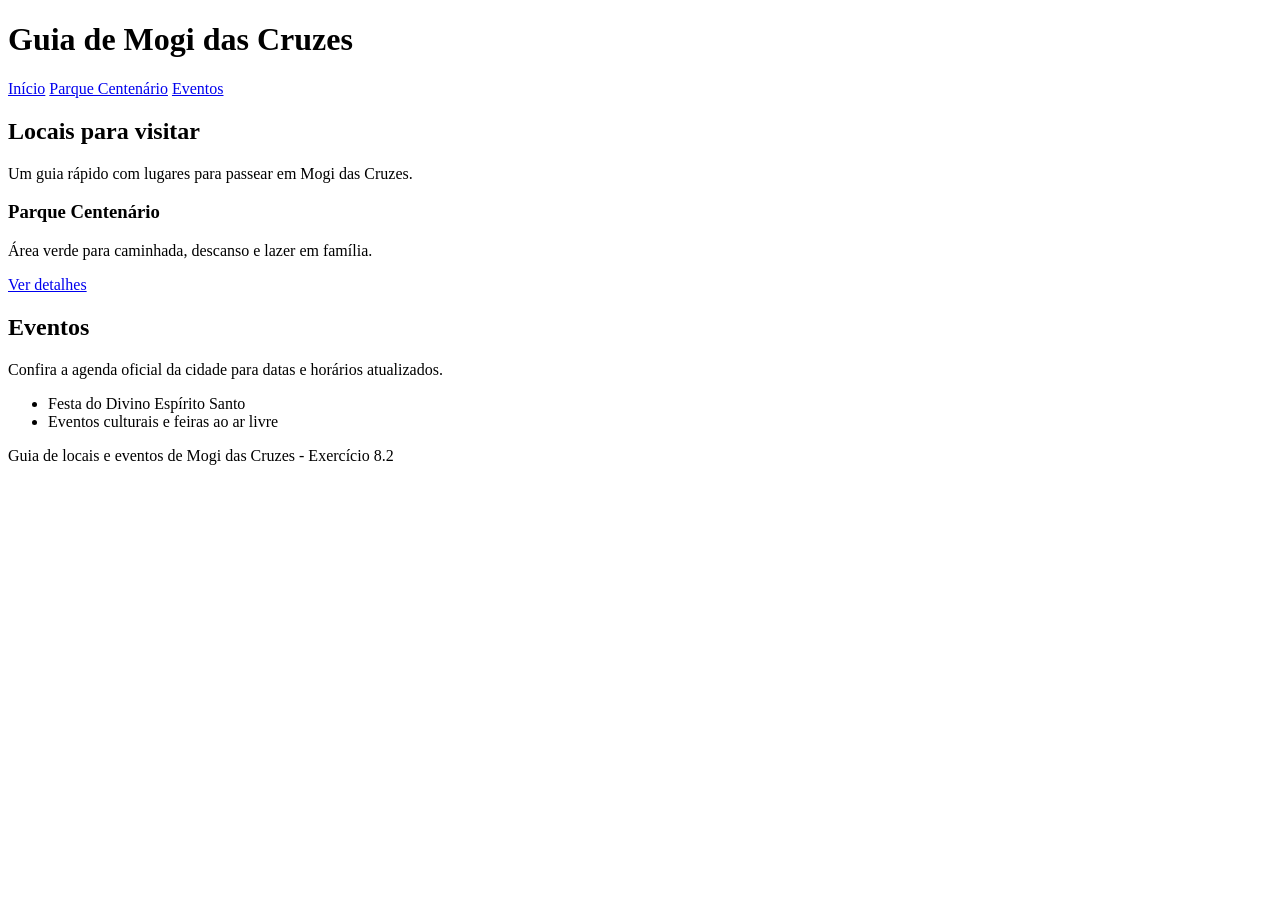
==== index.html @ b4b86632 "feat: estrutura inicial da página inicial do guia" ====
<!DOCTYPE html>
<html lang="pt-BR">
<head>
  <meta charset="UTF-8">
  <meta name="viewport" content="width=device-width, initial-scale=1">
  <title>Guia de Mogi das Cruzes</title>
  <link rel="stylesheet" href="style.css">
</head>
<body>
  <header>
    <h1>Guia de Mogi das Cruzes</h1>
    <nav>
      <a href="index.html">Início</a>
      <a href="parque-centenario.html">Parque Centenário</a>
      <a href="index.html#eventos">Eventos</a>
    </nav>
  </header>
  <main>
    <section>
      <h2>Locais para visitar</h2>
      <p>Um guia rápido com lugares para passear em Mogi das Cruzes.</p>
      <article class="card">
        <h3>Parque Centenário</h3>
        <p>Área verde para caminhada, descanso e lazer em família.</p>
        <a class="botao" href="parque-centenario.html">Ver detalhes</a>
      </article>
    </section>
    <section id="eventos">
      <h2>Eventos</h2>
      <p>Confira a agenda oficial da cidade para datas e horários atualizados.</p>
      <ul>
        <li>Festa do Divino Espírito Santo</li>
        <li>Eventos culturais e feiras ao ar livre</li>
      </ul>
    </section>
  </main>
  <footer><p>Guia de locais e eventos de Mogi das Cruzes - Exercício 8.2</p></footer>
</body>
</html>
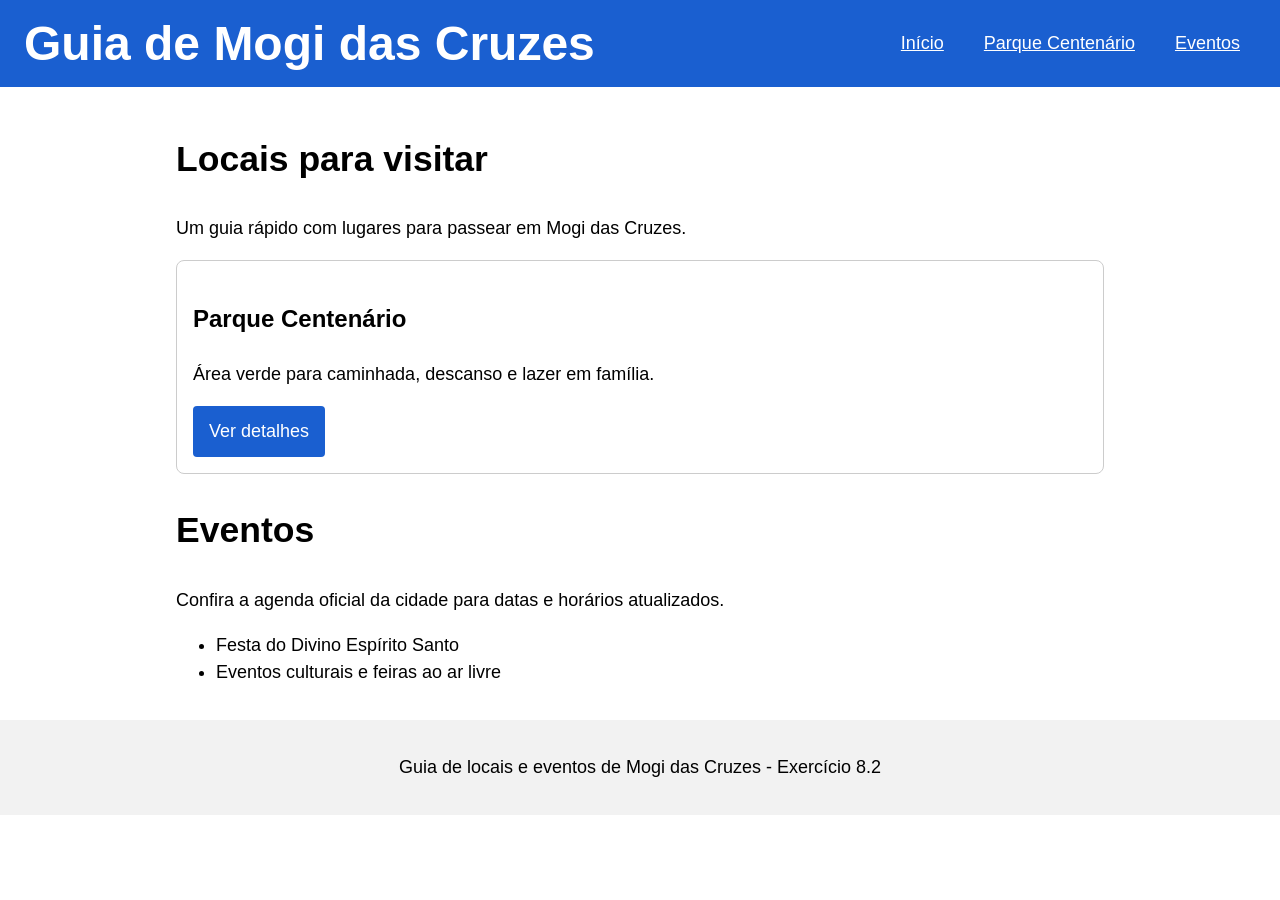
==== commit 9888bf7e: "refactor: reorganizar cabeçalho do guia" ====
--- a/index.html
+++ b/index.html
@@ -7,9 +7,11 @@
   <link rel="stylesheet" href="style.css">
 </head>
 <body>
-  <header>
-    <h1>Guia de Mogi das Cruzes</h1>
-    <nav>
+  <header class="cabecalho">
+    <div class="cabecalho__identidade">
+      <h1>Guia de Mogi das Cruzes</h1>
+    </div>
+    <nav class="cabecalho__menu">
       <a href="index.html">Início</a>
       <a href="parque-centenario.html">Parque Centenário</a>
       <a href="index.html#eventos">Eventos</a>
--- a/style.css
+++ b/style.css
@@ -0,0 +1,60 @@
+*, *::before, *::after { box-sizing: border-box; }
+
+body {
+  margin: 0;
+  font-family: Arial, sans-serif;
+  font-size: clamp(1rem, 0.95rem + 0.25vw, 1.125rem);
+  line-height: 1.5;
+  overflow-wrap: break-word;
+}
+
+h1 { font-size: clamp(1.75rem, 1.2rem + 2.5vw, 3rem); line-height: 1.15; margin: 0; }
+h2 { font-size: clamp(1.375rem, 1.1rem + 1.4vw, 2.25rem); }
+h3 { font-size: clamp(1.125rem, 1rem + 0.7vw, 1.5rem); }
+
+img, video, iframe, svg { max-width: 100%; height: auto; }
+
+header { padding: 1rem; background: #1a5fd0; color: #fff; }
+
+nav a, .botao {
+  display: inline-flex;
+  align-items: center;
+  justify-content: center;
+  min-width: 44px;
+  min-height: 44px;
+  padding: 0.75rem 1rem;
+}
+
+nav a { color: #fff; }
+
+.botao { background: #1a5fd0; color: #fff; text-decoration: none; border-radius: 4px; }
+.card { border: 1px solid #ccc; border-radius: 8px; padding: 1rem; }
+
+main { padding: 1rem; max-width: 60rem; margin: 0 auto; }
+footer { padding: 1rem; text-align: center; background: #f2f2f2; }
+
+:focus-visible { outline: 3px solid #1a5fd0; outline-offset: 3px; }
+
+@media (prefers-reduced-motion: reduce) {
+  * { animation: none !important; transition: none !important; scroll-behavior: auto !important; }
+}
+
+/* Cabeçalho reorganizado: identidade à esquerda, menu à direita */
+.cabecalho {
+  display: flex;
+  flex-wrap: wrap;
+  align-items: center;
+  justify-content: space-between;
+  gap: 0.5rem 1.5rem;
+  padding: 1rem 1.5rem;
+}
+
+.cabecalho__menu {
+  display: flex;
+  flex-wrap: wrap;
+  gap: 0.5rem;
+}
+
+@media (max-width: 600px) {
+  .cabecalho { flex-direction: column; align-items: flex-start; }
+}
